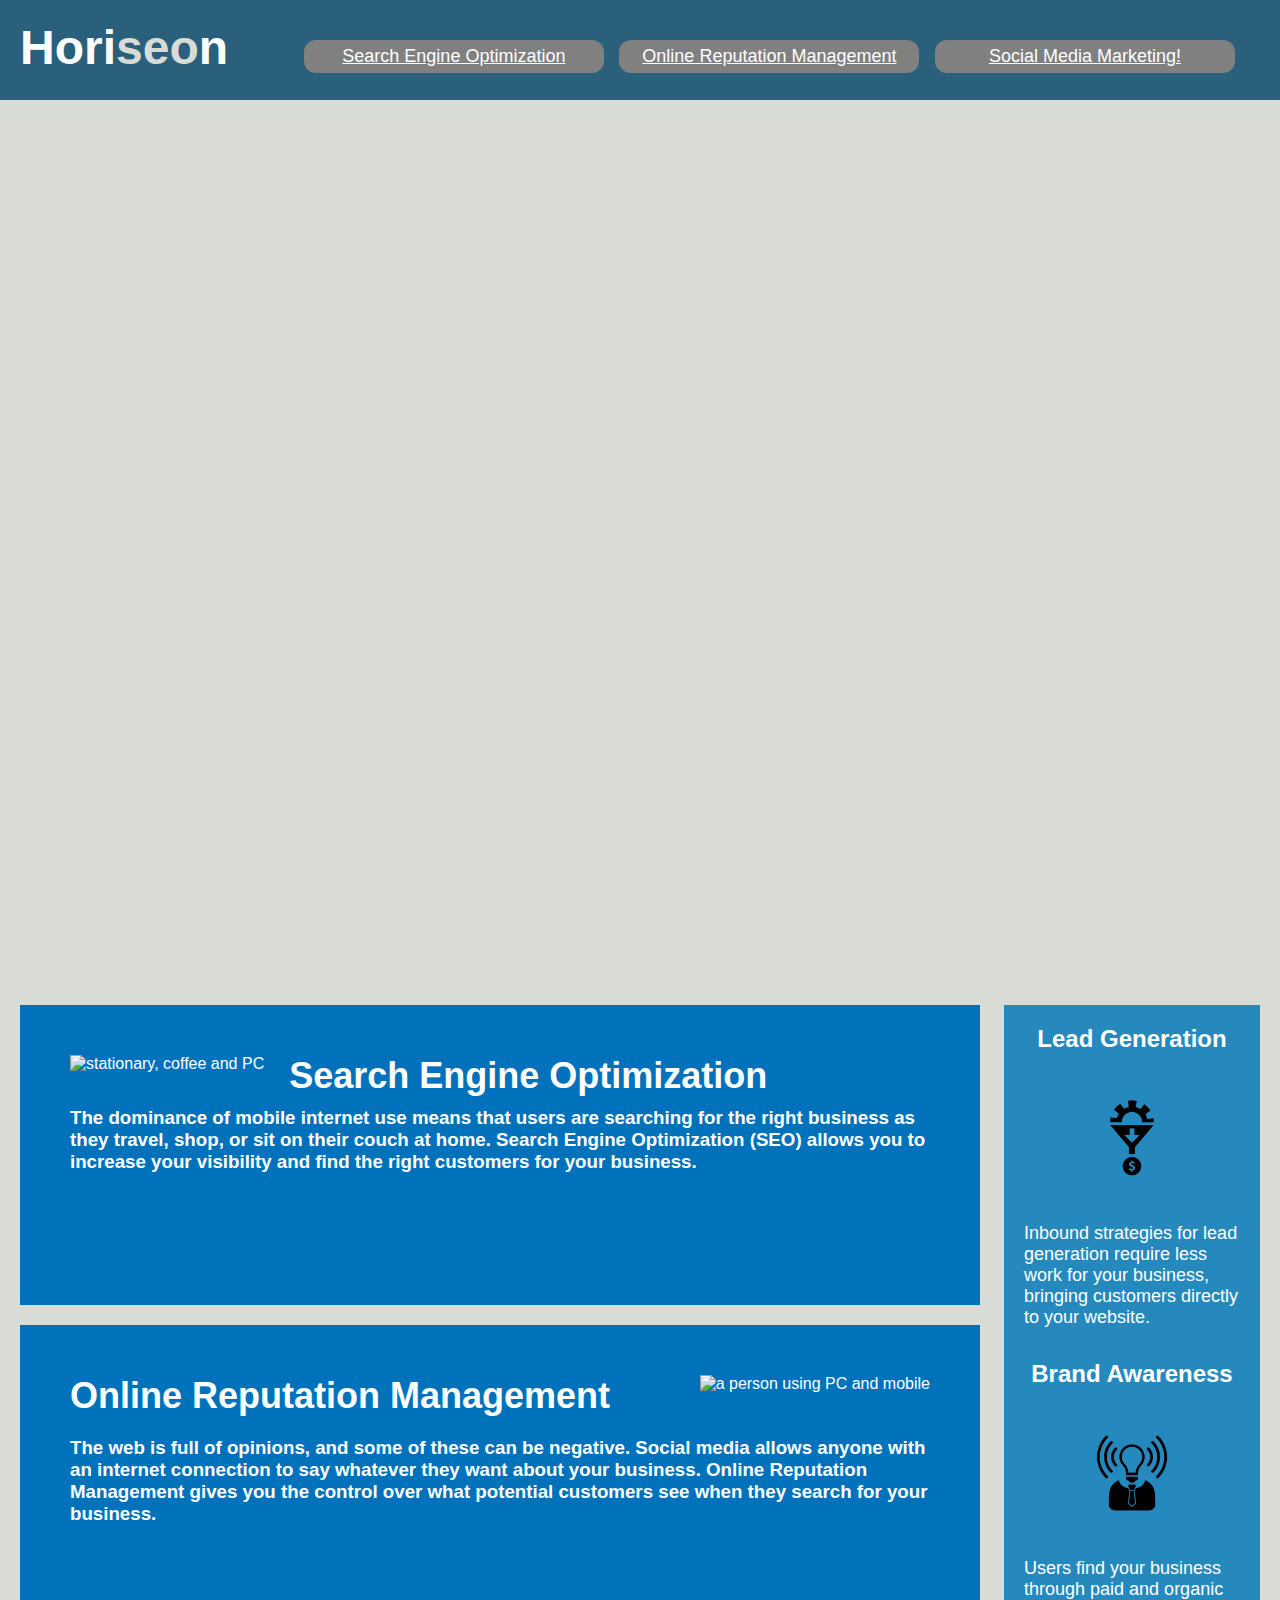
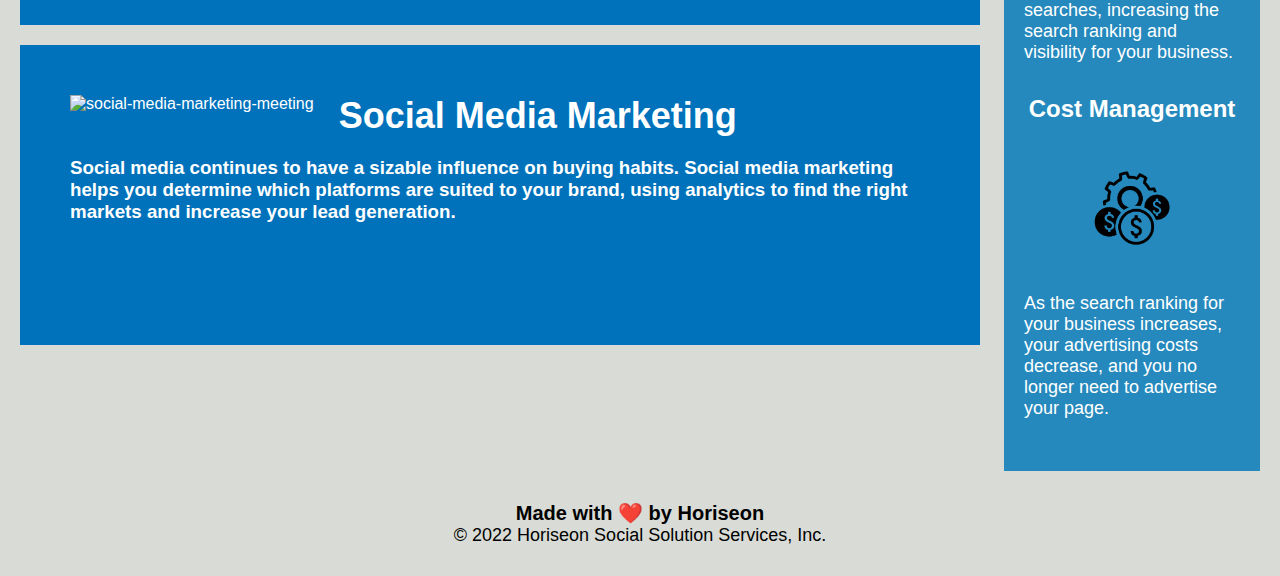
==== index.html @ 91f166fe "Change the file structure" ====
<!DOCTYPE html>
<html lang="en-gb">

<head>
    <meta charset="UTF-8" />
    <link rel="stylesheet" href="./assets/css/style.css">
    <title>Module 1 challenge</title>

</head>

<body>
    <header class="header">
        <h1>Hori<span class="seo">seo</span>n</h1>
        <div>
                <button class="button">
                    <a href="#search-engine-optimization" class="word">Search Engine Optimization</a>
                </button>
                <button class="button">
                    <a href="#online-reputation-management" class="word">Online Reputation Management</a>
                </button>
                <button class="button">
                    <a href="#social-media-marketing" class="word">Social Media Marketing!</a>
                </button>       
                <!--change ul list with button --> 
        </div>
    </header>
    <div class="hero"></div>
    <div class="content">
        <!--debug the missing link of the -->
        <article id="search-engine-optimization" class="search-engine-optimization">
            <img src="./assets/images/search-engine-optimization.jpg" class="float-left" alt="stationary, coffee and PC"/>
            <h2>Search Engine Optimization</h2>
            <h3>
                The dominance of mobile internet use means that users are searching for the right business as they
                travel, shop, or sit on their couch at home. Search Engine Optimization (SEO) allows you to increase
                your visibility and find the right customers for your business.
            </h3>
        </article>
        <article id="online-reputation-management" class="online-reputation-management">
            <img src="./assets/images/online-reputation-management.jpg" class="float-right" alt="a person using PC and mobile"/>
            <h2>Online Reputation Management</h2>
            <h3>
                The web is full of opinions, and some of these can be negative. Social media allows anyone with an
                internet connection to say whatever they want about your business. Online Reputation Management gives
                you the control over what potential customers see when they search for your business.
            </h3>
        </article>
        <article id="social-media-marketing" class="social-media-marketing">
            <img src="./assets/images/social-media-marketing.jpg" class="float-left"
                alt="social-media-marketing-meeting" />
            <h2>Social Media Marketing</h2>
            <h3>
                Social media continues to have a sizable influence on buying habits. Social media marketing helps you
                determine which platforms are suited to your brand, using analytics to find the right markets and
                increase your lead generation.
            </h3>
        </article>
    </div>
    <aside class="benefits">
        <section class="benefit-lead">
            <h1>Lead Generation</h1>
            <img src="./assets/images/lead-generation.png" />
            <p class="font">
                Inbound strategies for lead generation require less work for your business, bringing customers directly
                to your website.
            </p>
        </section>
        <section class="benefit-brand">
            <h1>Brand Awareness</h1>
            <img src="./assets/images/brand-awareness.png" />
            <p class="font">
                Users find your business through paid and organic searches, increasing the search ranking and visibility
                for your business.
            </p>
        </section>
        <section class="benefit-cost">
            <h1>Cost Management</h1>
            <img src="./assets/images/cost-management.png"></img>
            <p class="font">
                As the search ranking for your business increases, your advertising costs decrease, and you no longer
                need to advertise your page.
            </p>
        </section>
    </aside>
    <footer class="footer">
        <h2>Made with ❤️️ by Horiseon</h2>
        <p>
            &copy; 2022 Horiseon Social Solution Services, Inc.
            <!--change the year -->
        </p>
    </footer>
</body>

</html>
---- assets/css/style.css ----
* {
    box-sizing: border-box;
    padding: 0;
    margin: 0;
}

body {
    background-color: #d9dcd6;
}
/*control the header style*/
.header {
    padding: 20px;
    font-family: 'Trebuchet MS', 'Lucida Sans Unicode', 'Lucida Grande', 'Lucida Sans', Arial, sans-serif;
    background-color: #2a607c;
    color: #ffffff;
    position: fixed;
    z-index: 1;
    height: 100px;
    width: 100%;
   
}

.header h1 {
    display: inline-block;
    font-size: 48px;
}
/*control the button style */
.button{
    width: 300px;
    border: none;
    border-radius: 12px;
    background-color: grey;
    padding: 6px;
    margin:5px;
    font-size: large;   
}
/*control the style of the word inside the button*/
.word{
    color: white;
    font-style: bold;
    text-align: center;
}

.header h1 .seo {
    color: #d9dcd6;
}

.header div {
    padding-top: 15px;
    margin-right: 20px;
    float: right;
    font-family: 'Gill Sans', 'Gill Sans MT', Calibri, 'Trebuchet MS', sans-serif;
    font-size: 20px;
}

.header div ul {
    list-style-type: none;
}

.header div ul li {
    margin-left: 25px; 
    display: inline-block;
   
}

a {
    color: #ffffff;
}

p {
    font-size: 18px;
}

.hero {
    height: 980px;
    width: 100%;
    margin-bottom: 25px;
    background-image: url("../images/digital-marketing-meeting.jpg");
    background-size: cover;
    background-position: center;
    position: relative;
    top:100%;
    
}



.float-left {
    float: left;
    margin-right: 25px;
    position: relative;
    top:0px;
}

.float-right {
    float: right;
    margin-left: 25px;
}

.content {
    width: 75%;
    display: inline-block;
    margin-left: 20px;
}

.benefits {
    margin-right: 20px;
    padding: 20px;
    clear: both;
    float: right;
    width: 20%;
    height: 100%;
    font-family: 'Gill Sans', 'Gill Sans MT', Calibri, 'Trebuchet MS', sans-serif;
    background-color: #2589bd;
}

.benefit-lead {
    margin-bottom: 32px;
    color: #ffffff;
}

.benefit-brand {
    margin-bottom: 32px;
    color: #ffffff;
}

.benefit-cost {
    margin-bottom: 32px;
    color: #ffffff;
}

.benefit-lead h1 {
    font-size: x-large;
    margin-bottom: 10px;
    text-align: center;
}
aside{
    float: left;
    padding: 50px;
}
.benefit-brand h1 {
    font-size: x-large;
    margin-bottom: 10px;
    text-align: center;
}

.benefit-cost h1 {
    font-size: x-large;
    margin-bottom: 10px;
    text-align: center;
}

.benefit-lead img {
    display: block;
    margin: 10px auto;
    max-width: 150px;
}

.benefit-brand img {
    display: block;
    margin: 10px auto;
    max-width: 150px;
}

.benefit-cost img {
    display: block;
    margin: 10px auto;
    max-width: 150px;
}

.search-engine-optimization {
    margin: 10px, solid black;
    margin-bottom: 20px;
    padding: 50px;
    height: 300px;
    font-family: 'Gill Sans', 'Gill Sans MT', Calibri, 'Trebuchet MS', sans-serif;
    background-color: #0072bb;
    color: #ffffff;
}

.online-reputation-management {
    margin-bottom: 20px;
    padding: 50px;
    height: 300px;
    font-family: 'Gill Sans', 'Gill Sans MT', Calibri, 'Trebuchet MS', sans-serif;
    background-color: #0072bb;
    color: #ffffff;
}

.social-media-marketing {
    margin-bottom: 20px;
    padding: 50px;
    height: 300px;
    font-family: 'Gill Sans', 'Gill Sans MT', Calibri, 'Trebuchet MS', sans-serif;
    background-color: #0072bb;
    color: #ffffff;
}

.search-engine-optimization img {
    max-height: 230px;
}

.online-reputation-management img {
    max-height: 230px;
}

.social-media-marketing img {
    max-height: 230px;
}

.search-engine-optimization h2 {
    margin-bottom: 10px;
    font-size: 36px;
}

.online-reputation-management h2 {
    margin-bottom: 20px;
    font-size: 36px;
}

.social-media-marketing h2 {
    margin-bottom: 20px;
    font-size: 36px;
}

.footer {
    padding: 30px;
    clear: both;
    font-family: 'Trebuchet MS', 'Lucida Sans Unicode', 'Lucida Grande', 'Lucida Sans', Arial, sans-serif;
    text-align: center;
}

.footer h2 {
    font-size: 20px;
}
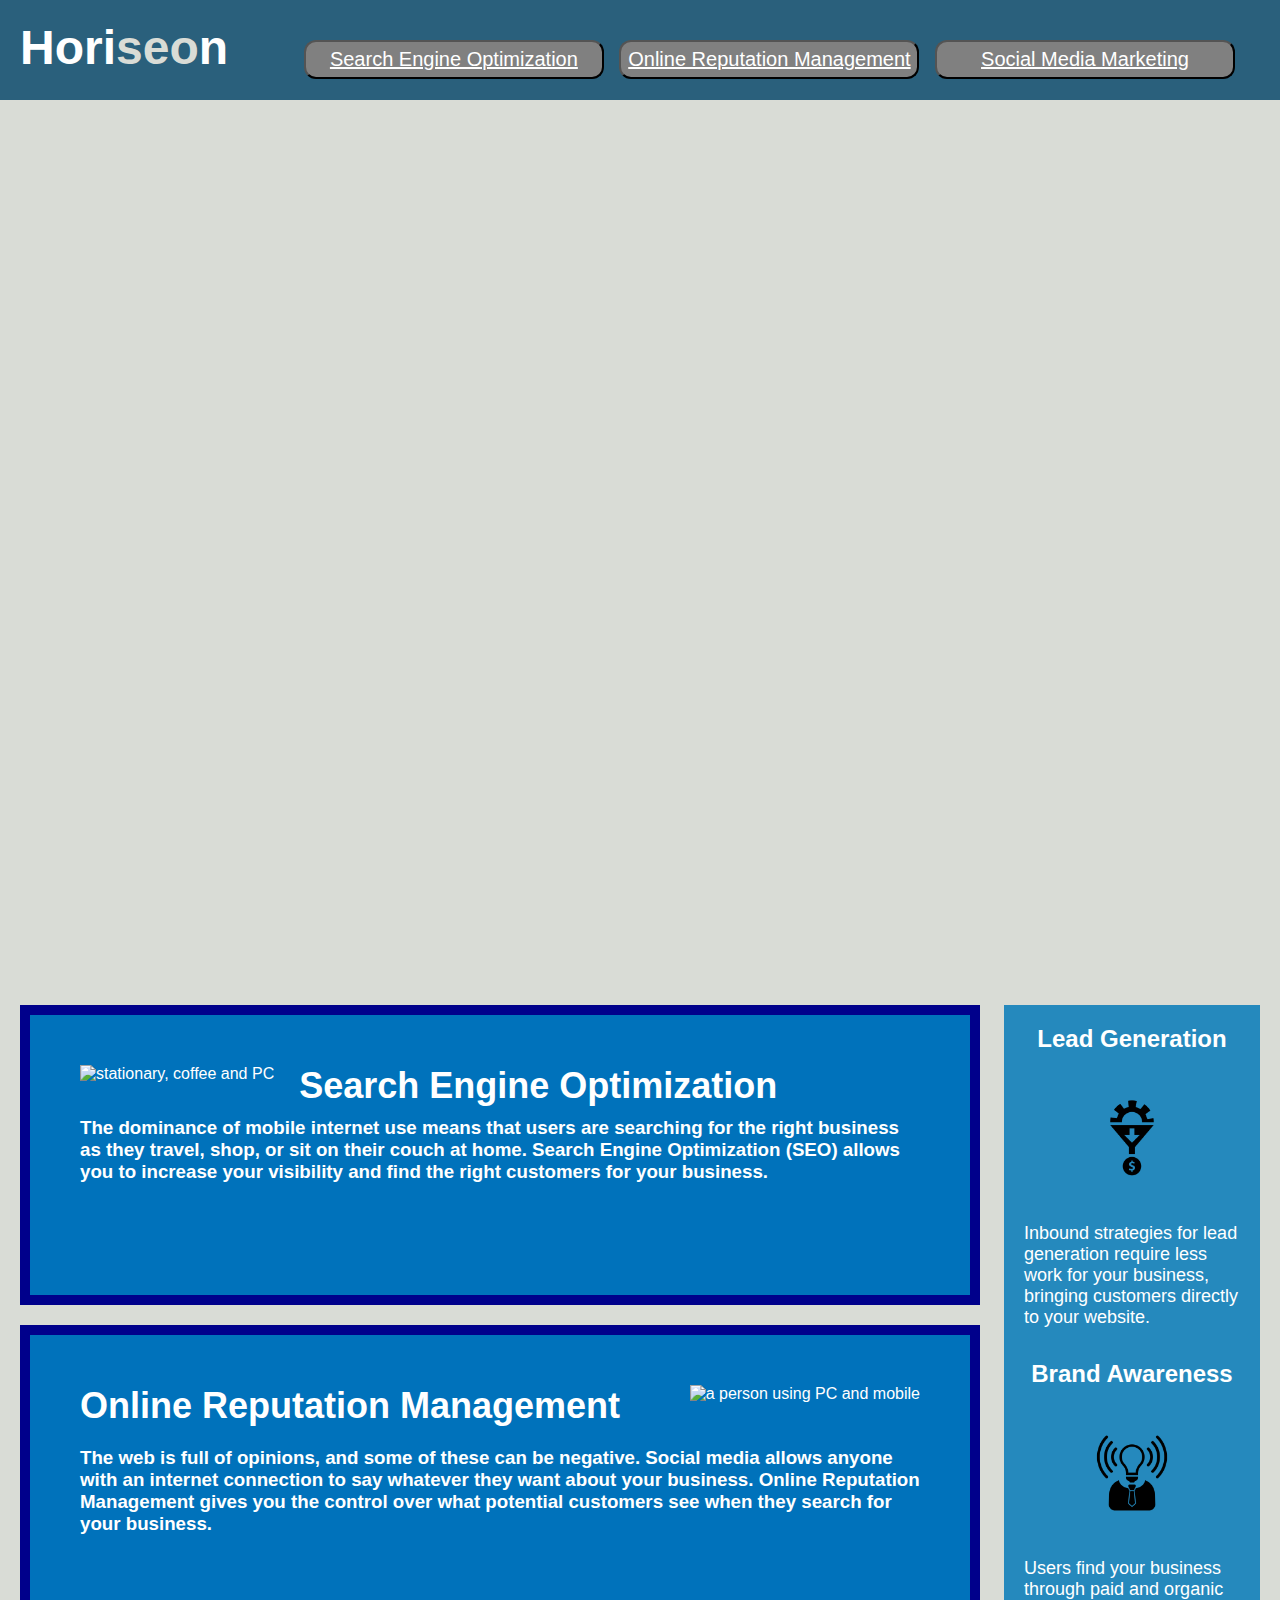
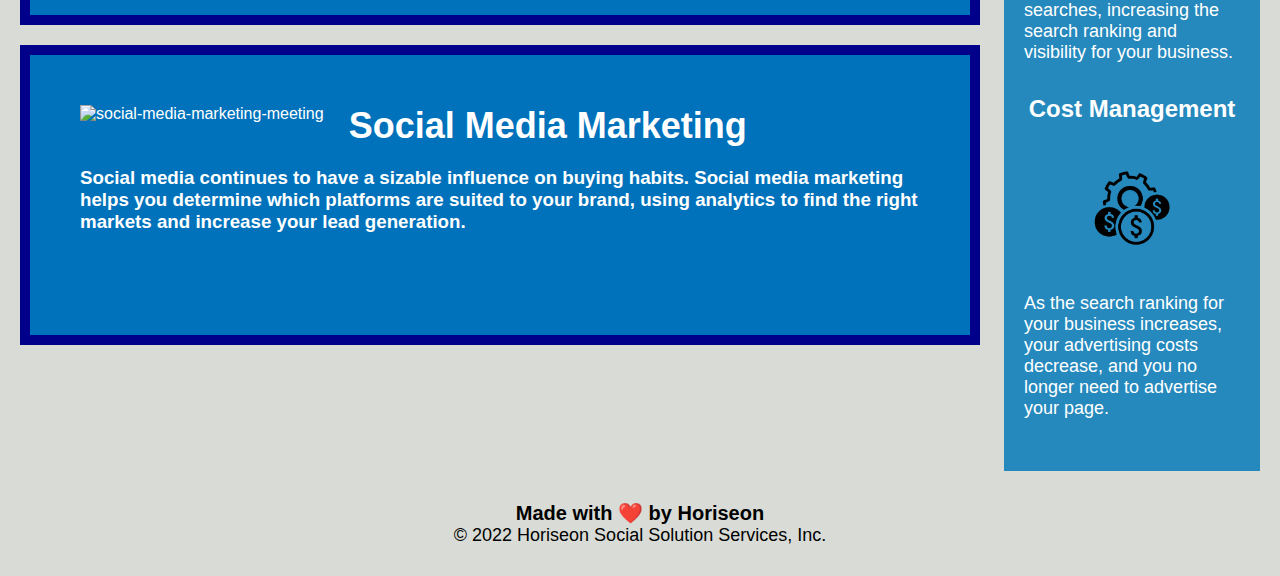
==== commit fd1a2a6b: "add frames to article tag" ====
--- a/index.html
+++ b/index.html
@@ -19,14 +19,14 @@
                     <a href="#online-reputation-management" class="word">Online Reputation Management</a>
                 </button>
                 <button class="button">
-                    <a href="#social-media-marketing" class="word">Social Media Marketing!</a>
+                    <a href="#social-media-marketing" class="word">Social Media Marketing</a>
                 </button>       
-                <!--change ul list with button --> 
+                <!--change ul list with button tag --> 
         </div>
     </header>
     <div class="hero"></div>
     <div class="content">
-        <!--debug the missing link of the -->
+        <!--debug the missing link of the article tag of serach engine optimization -->
         <article id="search-engine-optimization" class="search-engine-optimization">
             <img src="./assets/images/search-engine-optimization.jpg" class="float-left" alt="stationary, coffee and PC"/>
             <h2>Search Engine Optimization</h2>
--- a/assets/css/style.css
+++ b/assets/css/style.css
@@ -27,18 +27,18 @@
 /*control the button style */
 .button{
     width: 300px;
-    border: none;
     border-radius: 12px;
     background-color: grey;
     padding: 6px;
     margin:5px;
-    font-size: large;   
+      
 }
 /*control the style of the word inside the button*/
 .word{
     color: white;
     font-style: bold;
     text-align: center;
+    font-size: 20px;
 }
 
 .header h1 .seo {
@@ -70,7 +70,7 @@
 p {
     font-size: 18px;
 }
-
+/*control the style of the article tags*/
 .hero {
     height: 980px;
     width: 100%;
@@ -83,6 +83,43 @@
     
 }
 
+.content {
+    width: 75%;
+    display: inline-block;
+    margin-left: 20px;
+}
+
+.search-engine-optimization {
+    margin: 10px, solid black;
+    margin-bottom: 20px;
+    padding: 50px;
+    height: 300px;
+    border:10px solid darkblue;
+    font-family: 'Gill Sans', 'Gill Sans MT', Calibri, 'Trebuchet MS', sans-serif;
+    background-color: #0072bb;
+    color: #ffffff;
+}
+
+.online-reputation-management {
+    margin-bottom: 20px;
+    padding: 50px;
+    height: 300px;
+    border:10px solid darkblue;
+    font-family: 'Gill Sans', 'Gill Sans MT', Calibri, 'Trebuchet MS', sans-serif;
+    background-color: #0072bb;
+    color: #ffffff;
+}
+
+.social-media-marketing {
+    margin-bottom: 20px;
+    padding: 50px;
+    height: 300px;
+    border: 10px solid darkblue;
+    font-family: 'Gill Sans', 'Gill Sans MT', Calibri, 'Trebuchet MS', sans-serif;
+    background-color: #0072bb;
+    color: #ffffff;
+}
+
 
 
 .float-left {
@@ -97,11 +134,7 @@
     margin-left: 25px;
 }
 
-.content {
-    width: 75%;
-    display: inline-block;
-    margin-left: 20px;
-}
+
 
 .benefits {
     margin-right: 20px;
@@ -168,33 +201,7 @@
     max-width: 150px;
 }
 
-.search-engine-optimization {
-    margin: 10px, solid black;
-    margin-bottom: 20px;
-    padding: 50px;
-    height: 300px;
-    font-family: 'Gill Sans', 'Gill Sans MT', Calibri, 'Trebuchet MS', sans-serif;
-    background-color: #0072bb;
-    color: #ffffff;
-}
-
-.online-reputation-management {
-    margin-bottom: 20px;
-    padding: 50px;
-    height: 300px;
-    font-family: 'Gill Sans', 'Gill Sans MT', Calibri, 'Trebuchet MS', sans-serif;
-    background-color: #0072bb;
-    color: #ffffff;
-}
-
-.social-media-marketing {
-    margin-bottom: 20px;
-    padding: 50px;
-    height: 300px;
-    font-family: 'Gill Sans', 'Gill Sans MT', Calibri, 'Trebuchet MS', sans-serif;
-    background-color: #0072bb;
-    color: #ffffff;
-}
+
 
 .search-engine-optimization img {
     max-height: 230px;
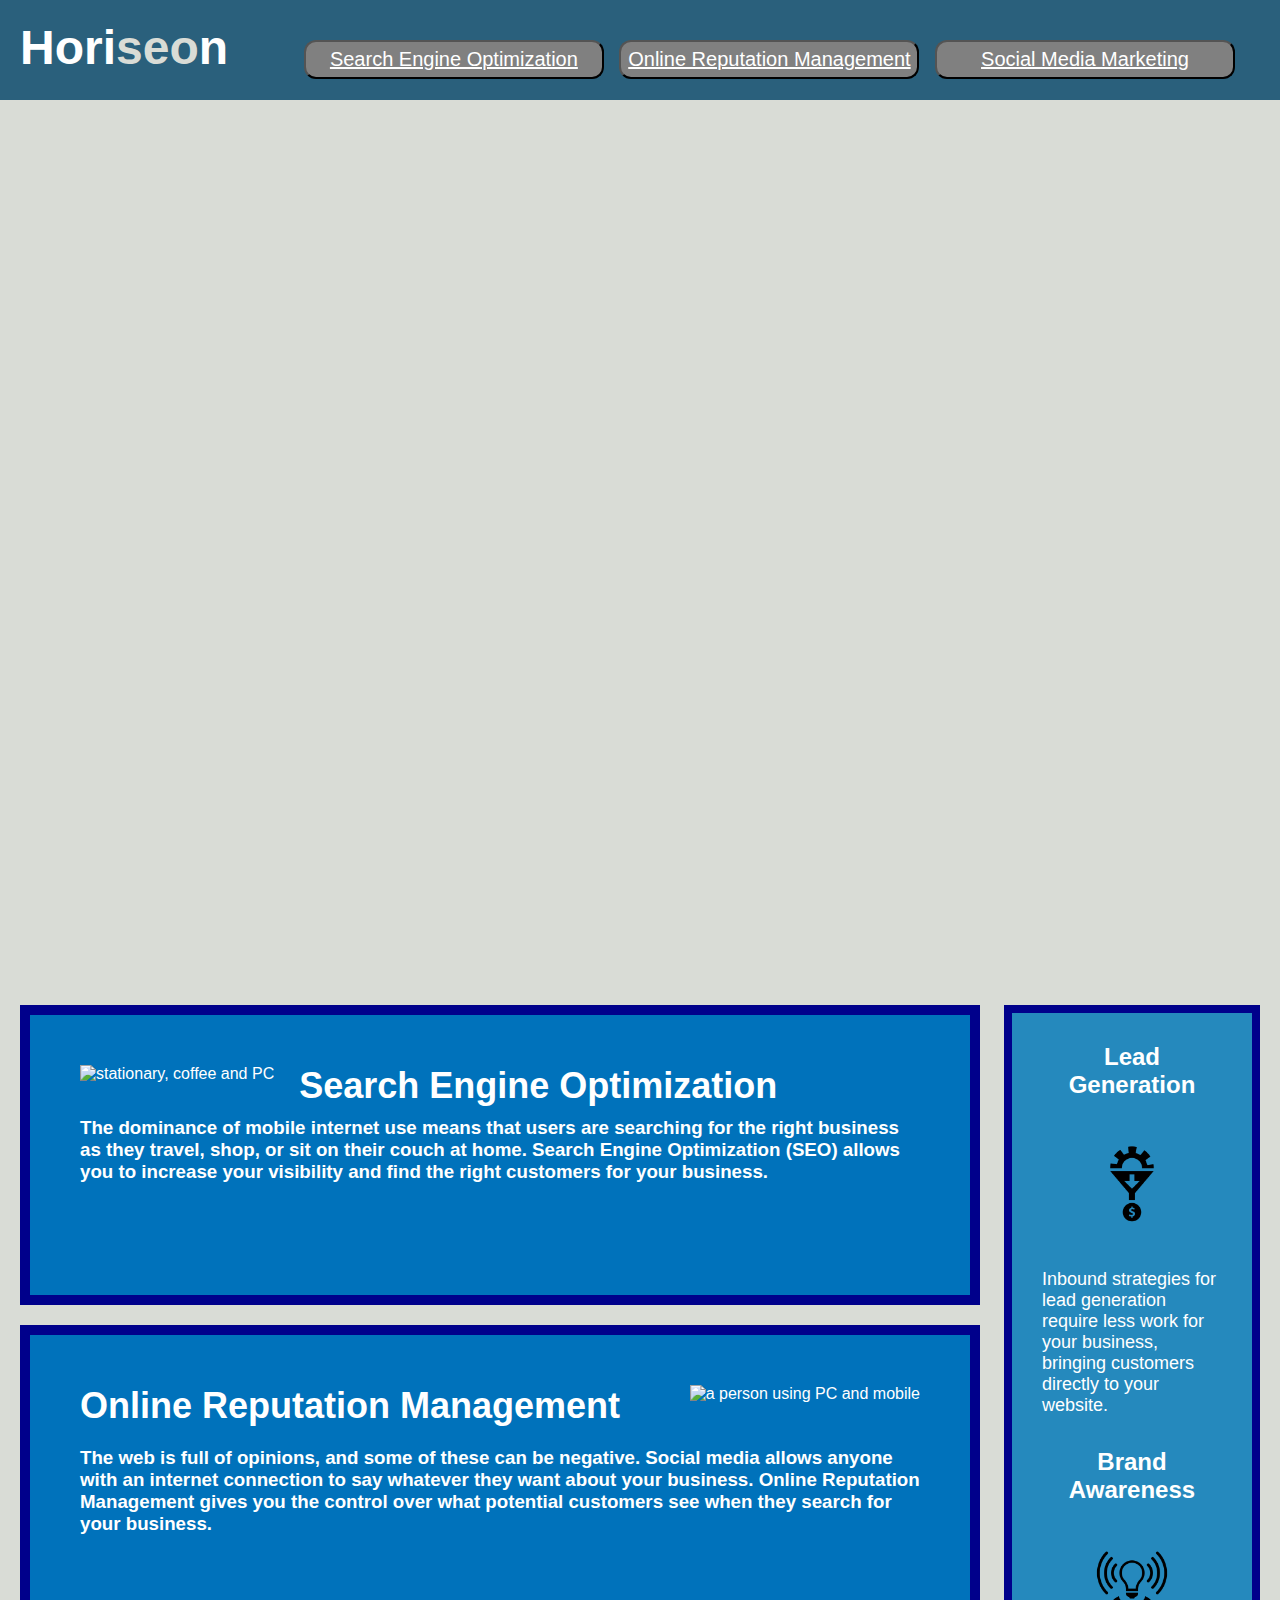
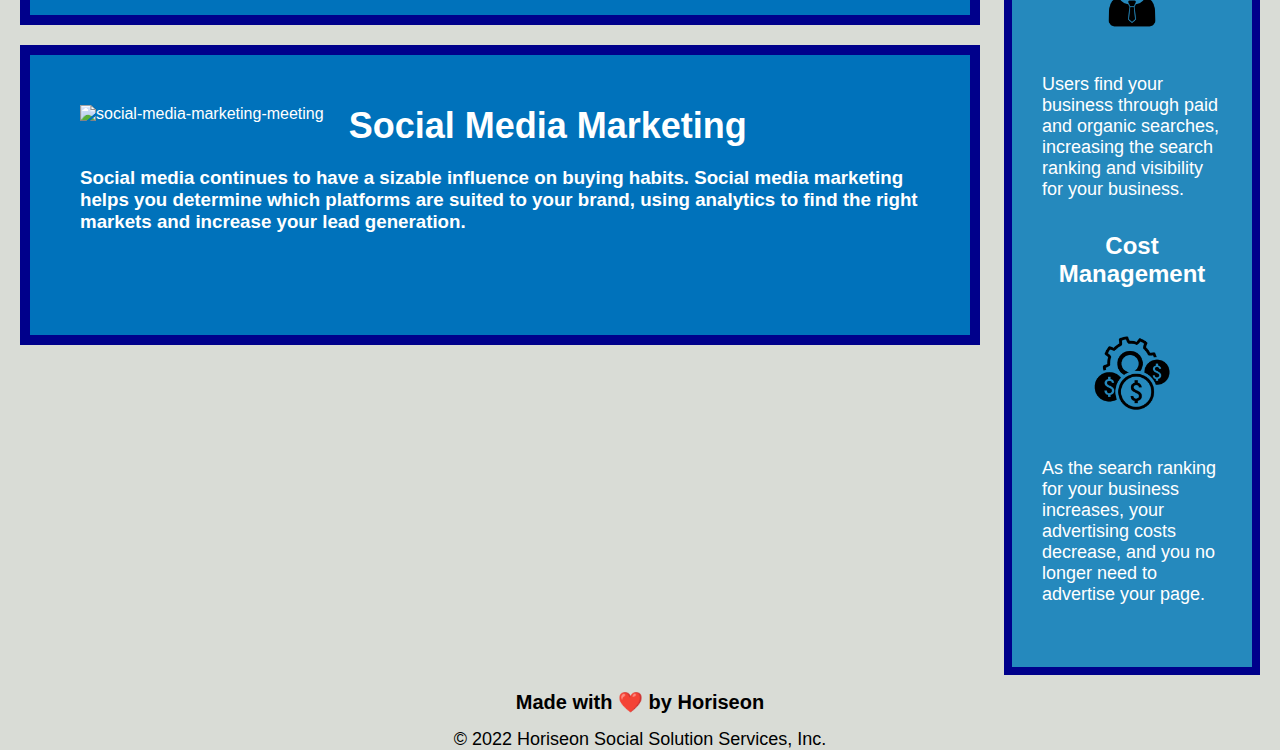
==== commit 50a3ea19: "add comment on css file and add frames on aside and article tag" ====
--- a/index.html
+++ b/index.html
@@ -12,23 +12,24 @@
     <header class="header">
         <h1>Hori<span class="seo">seo</span>n</h1>
         <div>
-                <button class="button">
-                    <a href="#search-engine-optimization" class="word">Search Engine Optimization</a>
-                </button>
-                <button class="button">
-                    <a href="#online-reputation-management" class="word">Online Reputation Management</a>
-                </button>
-                <button class="button">
-                    <a href="#social-media-marketing" class="word">Social Media Marketing</a>
-                </button>       
-                <!--change ul list with button tag --> 
+            <button class="button">
+                <a href="#search-engine-optimization" class="word">Search Engine Optimization</a>
+            </button>
+            <button class="button">
+                <a href="#online-reputation-management" class="word">Online Reputation Management</a>
+            </button>
+            <button class="button">
+                <a href="#social-media-marketing" class="word">Social Media Marketing</a>
+            </button>
+            <!--change ul list with button tag -->
         </div>
     </header>
     <div class="hero"></div>
     <div class="content">
         <!--debug the missing link of the article tag of serach engine optimization -->
         <article id="search-engine-optimization" class="search-engine-optimization">
-            <img src="./assets/images/search-engine-optimization.jpg" class="float-left" alt="stationary, coffee and PC"/>
+            <img src="./assets/images/search-engine-optimization.jpg" class="float-left"
+                alt="stationary, coffee and PC" />
             <h2>Search Engine Optimization</h2>
             <h3>
                 The dominance of mobile internet use means that users are searching for the right business as they
@@ -37,7 +38,8 @@
             </h3>
         </article>
         <article id="online-reputation-management" class="online-reputation-management">
-            <img src="./assets/images/online-reputation-management.jpg" class="float-right" alt="a person using PC and mobile"/>
+            <img src="./assets/images/online-reputation-management.jpg" class="float-right"
+                alt="a person using PC and mobile" />
             <h2>Online Reputation Management</h2>
             <h3>
                 The web is full of opinions, and some of these can be negative. Social media allows anyone with an
--- a/assets/css/style.css
+++ b/assets/css/style.css
@@ -53,7 +53,7 @@
     font-size: 20px;
 }
 
-.header div ul {
+/*.header div ul {
     list-style-type: none;
 }
 
@@ -61,15 +61,13 @@
     margin-left: 25px; 
     display: inline-block;
    
-}
+}*/
 
 a {
     color: #ffffff;
 }
 
-p {
-    font-size: 18px;
-}
+
 /*control the style of the article tags*/
 .hero {
     height: 980px;
@@ -133,18 +131,22 @@
     float: right;
     margin-left: 25px;
 }
-
-
+/*control the style of aside tag*/
 
 .benefits {
     margin-right: 20px;
-    padding: 20px;
+    padding: 30px;
     clear: both;
     float: right;
     width: 20%;
     height: 100%;
     font-family: 'Gill Sans', 'Gill Sans MT', Calibri, 'Trebuchet MS', sans-serif;
     background-color: #2589bd;
+    border: 8px solid darkblue;
+}
+
+p {
+    font-size: 18px;
 }
 
 .benefit-lead {
@@ -167,10 +169,7 @@
     margin-bottom: 10px;
     text-align: center;
 }
-aside{
-    float: left;
-    padding: 50px;
-}
+
 .benefit-brand h1 {
     font-size: x-large;
     margin-bottom: 10px;
@@ -231,7 +230,7 @@
 }
 
 .footer {
-    padding: 30px;
+    border: 30px;
     clear: both;
     font-family: 'Trebuchet MS', 'Lucida Sans Unicode', 'Lucida Grande', 'Lucida Sans', Arial, sans-serif;
     text-align: center;
@@ -239,4 +238,6 @@
 
 .footer h2 {
     font-size: 20px;
-}
+    padding: 15px;
+    border: 12px;
+}
